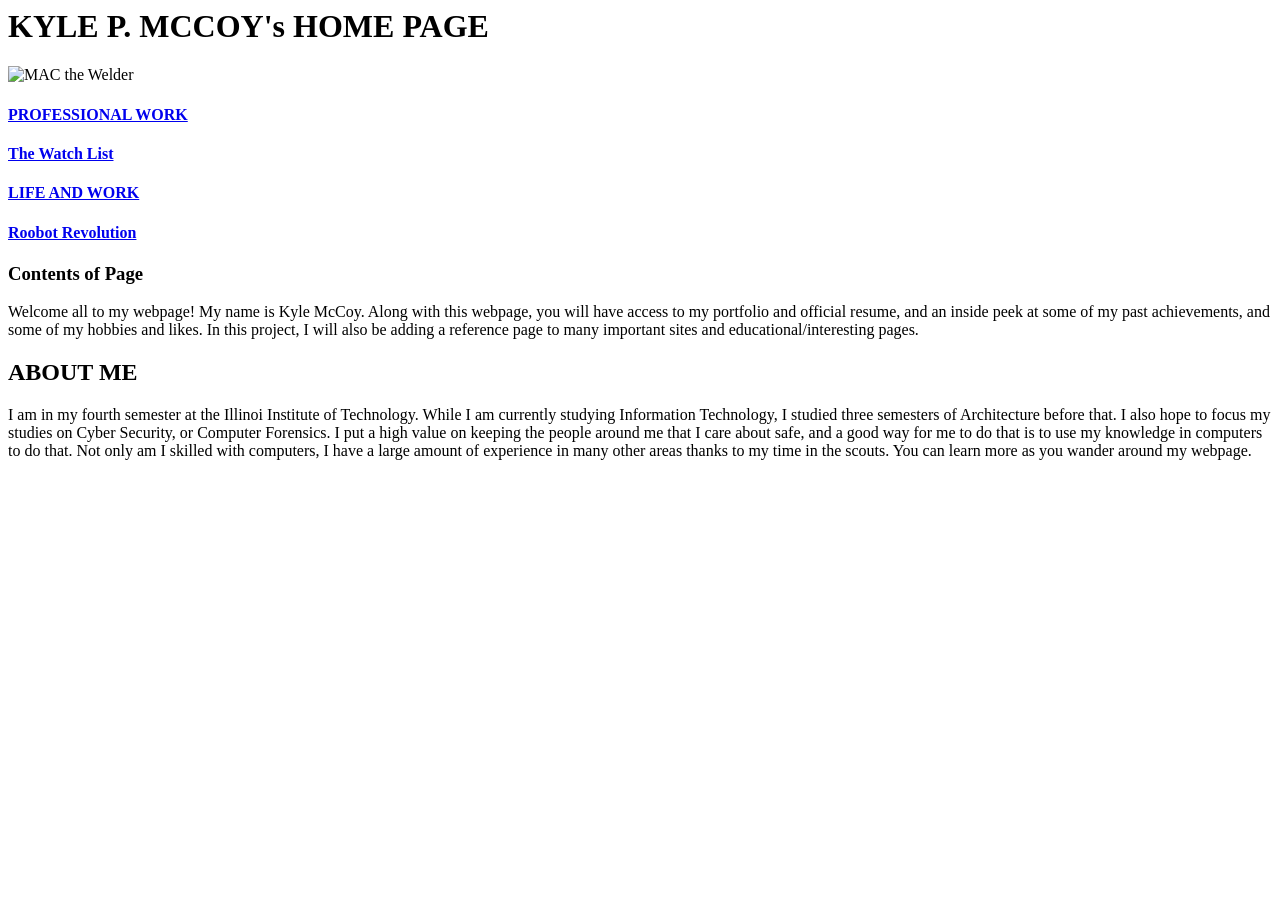
==== index.html @ 408c3c54 "INITIAL UPLOAD ReUPloaded my work" ====
<html lang="en">

	<link 
		rel="icon" 
		type="image/png" 
		href="[data-uri]" />

	 <meta name="viewport" content="width=device-width, initial-scale=1.0, shrink-to-fit=no" />
	<title>ITMD Project Home</title>
<body>
	<h1>
		<b>
			KYLE P. MCCOY's HOME PAGE
		</b>
	</h1>
			<img 
			src="https://scontent-ort2-2.xx.fbcdn.net/v/t1.0-0/c0.0.370.370a/p370x247/22308554_132485367476627_617797057889355
				7032_n.jpg?_nc_cat=104&_nc_ht=scontent-ort2-2.xx&oh=85c32299483975c587f31b80aa706b91&oe=5CC0B38A" 
			alt="MAC the Welder">
			
	<p>
		<a href="PAGE1.html" title="Professional Work and Portfolio">
			<h4>
				PROFESSIONAL WORK
			</h4>
		</a>
	
		<a href="PAGE2.html" title="READINGWaTCHLIST">
			<h4>
				The Watch List
			</h4>
		</a>
		<a href="PAGE3.html" title="LIFE AND WORK">
			<h4>
				LIFE AND WORK
			</h4>
		</a>
		<a href="PAGE4.html" title="ROBOT TAKEVOORE">
			<h4>
				Roobot Revolution
			</h4>
		</a>
	</p>
	
	<h3>
		Contents of Page
	</h3>
		Welcome all to my webpage!  My name is Kyle McCoy.  Along with this webpage, you will have access to my portfolio 
		and official resume, and an inside peek at some of my past achievements, and some of my hobbies and likes.  In this
		project, I will also be adding a reference page to many important sites and educational/interesting pages.
	<h2>
		<b>
			ABOUT ME
		</b>
	</h2>
		I am in my fourth semester at the Illinoi Institute of Technology.  While I am currently studying Information 
		Technology, I studied three semesters of Architecture before that.  I also hope to focus my studies on Cyber 
		Security, or Computer Forensics.  I put a high value on keeping the people around me that I care about safe, and 
		a good way for me to do that is to use my knowledge in computers to do that.  Not only am I skilled with computers, 
		I have a large amount of experience in many other areas thanks to my time in the scouts.  You can learn more as you
		wander around my webpage.
</html>
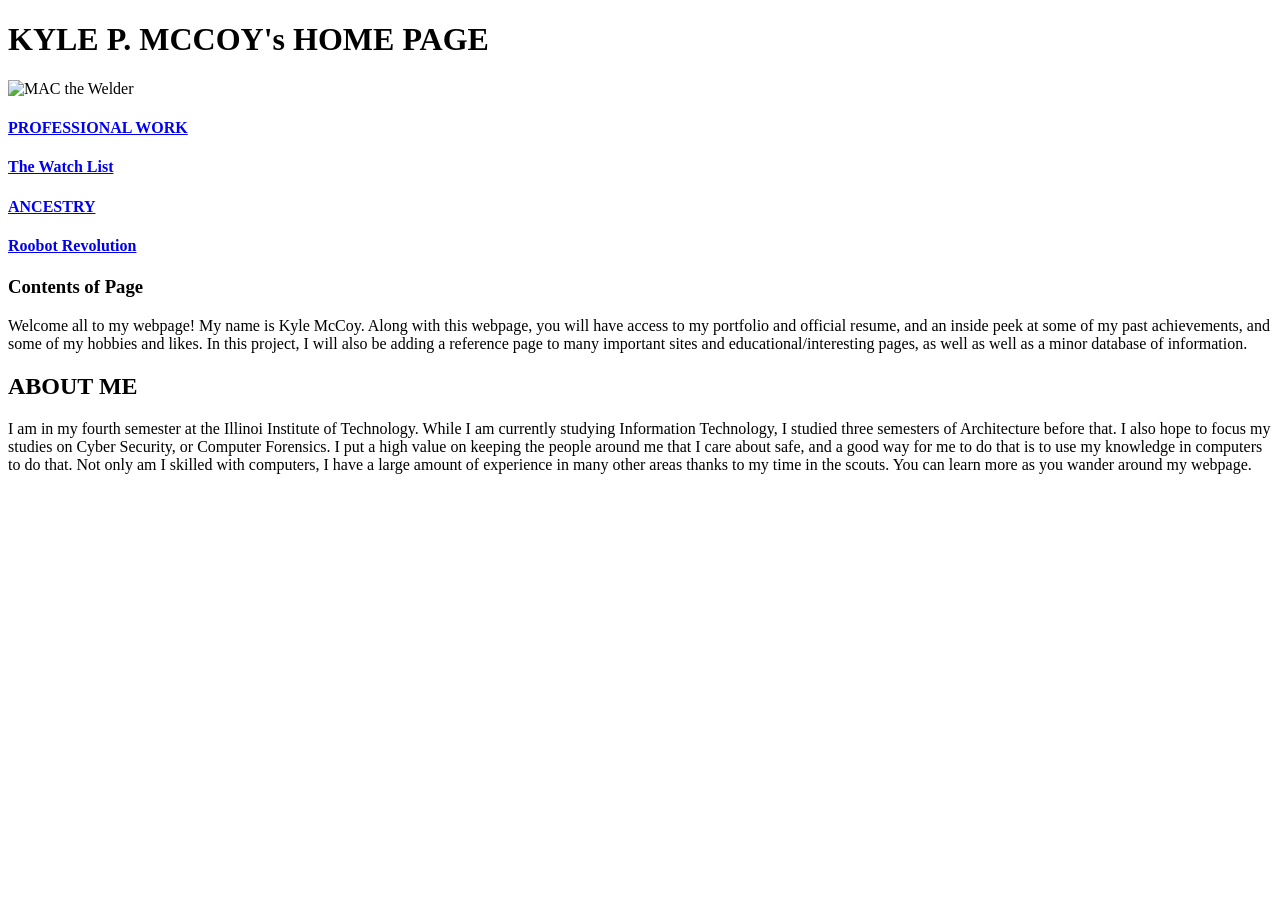
==== commit b8a59eb7: "UPDATED FILES updates on core HTML as well as the info inside" ====
--- a/index.html
+++ b/index.html
@@ -1,3 +1,4 @@
+<!DOCTYPE HTML>
 <html lang="en">
 
 	<link 
@@ -65,7 +66,7 @@
 		</a>
 		<a href="PAGE3.html" title="LIFE AND WORK">
 			<h4>
-				LIFE AND WORK
+				ANCESTRY
 			</h4>
 		</a>
 		<a href="PAGE4.html" title="ROBOT TAKEVOORE">
@@ -80,7 +81,8 @@
 	</h3>
 		Welcome all to my webpage!  My name is Kyle McCoy.  Along with this webpage, you will have access to my portfolio 
 		and official resume, and an inside peek at some of my past achievements, and some of my hobbies and likes.  In this
-		project, I will also be adding a reference page to many important sites and educational/interesting pages.
+		project, I will also be adding a reference page to many important sites and educational/interesting pages, as well
+		as well as a minor database of information.
 	<h2>
 		<b>
 			ABOUT ME
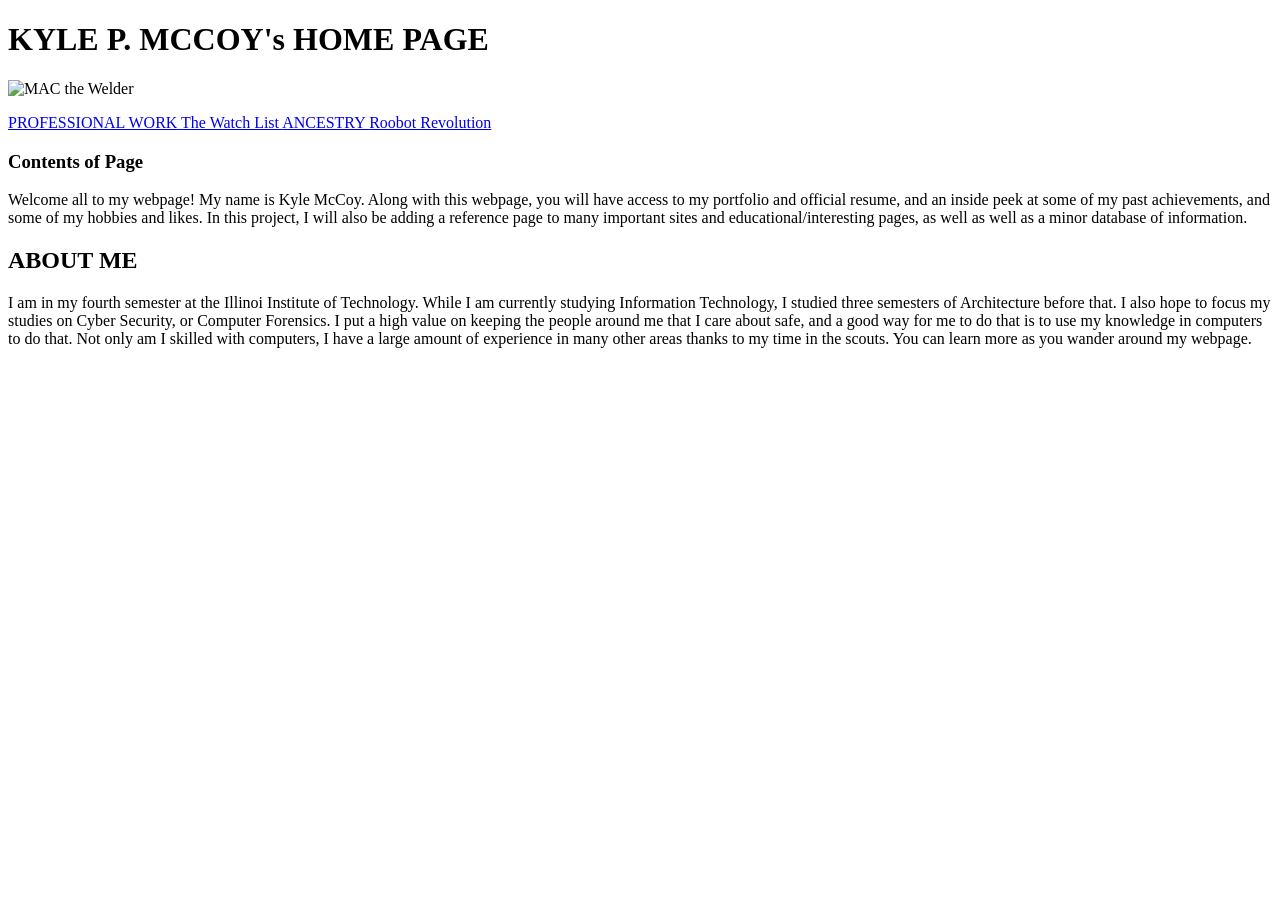
==== commit 2ba71b9c: "fixed the p code fixed issues with the <p> and the extra tabs i had in my code" ====
--- a/index.html
+++ b/index.html
@@ -4,40 +4,7 @@
 	<link 
 		rel="icon" 
 		type="image/png" 
-		href="[data-uri]
-			[base64]
-			[base64]
-			[base64]
-			[base64]
-			[base64]
-			[base64]
-			[base64]
-			[base64]
-			[base64]
-			[base64]
-			[base64]
-			[base64]
-			[base64]
-			[base64]
-			[base64]
-			[base64]
-			[base64]
-			[base64]
-			[base64]
-			[base64]
-			[base64]
-			[base64]
-			[base64]
-			[base64]
-			[base64]
-			[base64]
-			[base64]
-			[base64]
-			[base64]
-			[base64]
-			[base64]
-			[base64]
-			[base64]" />
+		href="[data-uri]" />
 
 	 <meta name="viewport" content="width=device-width, initial-scale=1.0, shrink-to-fit=no" />
 	<title>ITMD Project Home</title>
@@ -48,31 +15,30 @@
 		</b>
 	</h1>
 			<img 
-			src="https://scontent-ort2-2.xx.fbcdn.net/v/t1.0-0/c0.0.370.370a/p370x247/22308554_132485367476627_617797057889355
-				7032_n.jpg?_nc_cat=104&_nc_ht=scontent-ort2-2.xx&oh=85c32299483975c587f31b80aa706b91&oe=5CC0B38A" 
+			src="https://scontent-ort2-2.xx.fbcdn.net/v/t1.0-0/c0.0.370.370a/p370x247/22308554_132485367476627_6177970578893557032_n.jpg?_nc_cat=104&_nc_ht=scontent-ort2-2.xx&oh=85c32299483975c587f31b80aa706b91&oe=5CC0B38A" 
 			alt="MAC the Welder">
 			
 	<p>
 		<a href="PAGE1.html" title="Professional Work and Portfolio">
-			<h4>
+			
 				PROFESSIONAL WORK
-			</h4>
+			
 		</a>
 	
 		<a href="PAGE2.html" title="READINGWaTCHLIST">
-			<h4>
+			
 				The Watch List
-			</h4>
+			
 		</a>
 		<a href="PAGE3.html" title="LIFE AND WORK">
-			<h4>
+			
 				ANCESTRY
-			</h4>
+			
 		</a>
 		<a href="PAGE4.html" title="ROBOT TAKEVOORE">
-			<h4>
+			
 				Roobot Revolution
-			</h4>
+			
 		</a>
 	</p>
 	
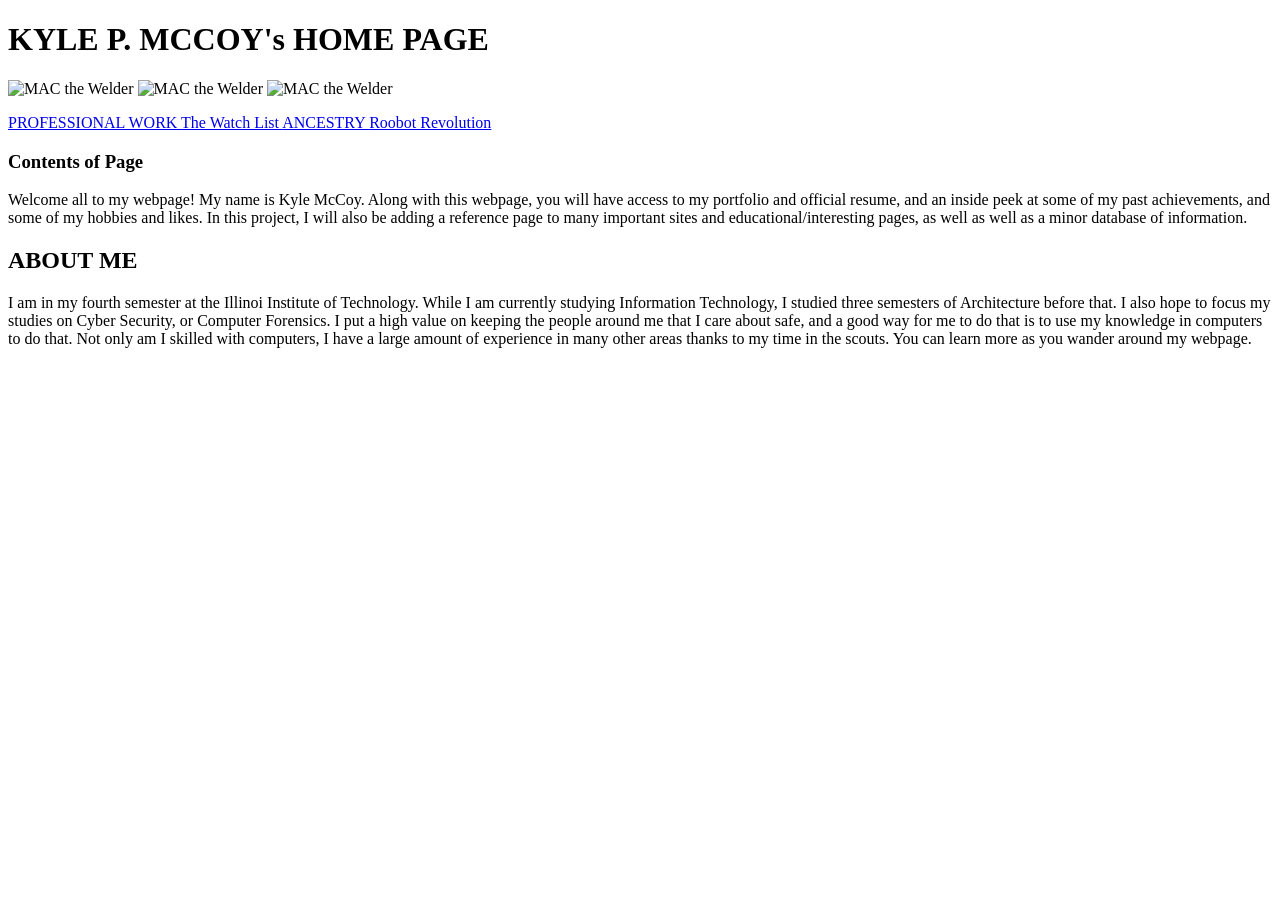
==== commit e296e511: "REUPPED added pictures" ====
--- a/index.html
+++ b/index.html
@@ -17,7 +17,11 @@
 			<img 
 			src="https://scontent-ort2-2.xx.fbcdn.net/v/t1.0-0/c0.0.370.370a/p370x247/22308554_132485367476627_6177970578893557032_n.jpg?_nc_cat=104&_nc_ht=scontent-ort2-2.xx&oh=85c32299483975c587f31b80aa706b91&oe=5CC0B38A" 
 			alt="MAC the Welder">
-			
+			<img 
+			src="https://lh3.googleusercontent.com/[base64]w667-h889-no" 
+			alt="MAC the Welder">
+			<img 
+			src="https://photos.app.goo.gl/JL5Q72jhtZyUXaK69" alt="MAC the Welder">
 	<p>
 		<a href="PAGE1.html" title="Professional Work and Portfolio">
 			
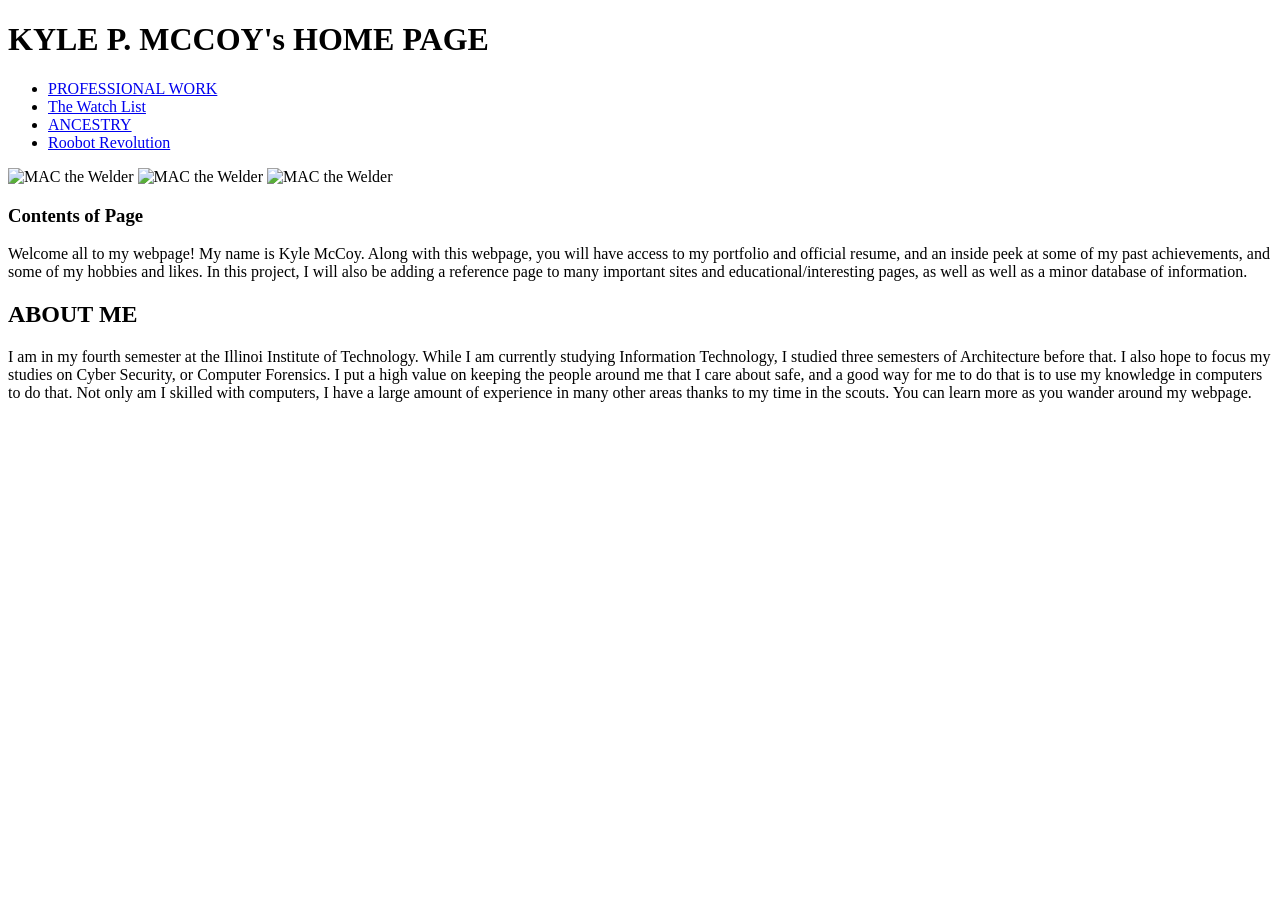
==== commit dbff4eea: "BAtta BING Batta Boom  Also, checklist finished except for youtube video" ====
--- a/index.html
+++ b/index.html
@@ -13,38 +13,49 @@
 		<b>
 			KYLE P. MCCOY's HOME PAGE
 		</b>
-	</h1>
-			<img 
-			src="https://scontent-ort2-2.xx.fbcdn.net/v/t1.0-0/c0.0.370.370a/p370x247/22308554_132485367476627_6177970578893557032_n.jpg?_nc_cat=104&_nc_ht=scontent-ort2-2.xx&oh=85c32299483975c587f31b80aa706b91&oe=5CC0B38A" 
-			alt="MAC the Welder">
-			<img 
-			src="https://lh3.googleusercontent.com/[base64]w667-h889-no" 
-			alt="MAC the Welder">
-			<img 
-			src="https://photos.app.goo.gl/JL5Q72jhtZyUXaK69" alt="MAC the Welder">
+	</h1>	
+	
 	<p>
+		<ul>
+		<li>
 		<a href="PAGE1.html" title="Professional Work and Portfolio">
 			
 				PROFESSIONAL WORK
 			
 		</a>
-	
+		</li>
+		<li>
 		<a href="PAGE2.html" title="READINGWaTCHLIST">
 			
 				The Watch List
 			
 		</a>
+		</li>
+		<li>
 		<a href="PAGE3.html" title="LIFE AND WORK">
 			
 				ANCESTRY
 			
 		</a>
+		</li>
+		<li>
 		<a href="PAGE4.html" title="ROBOT TAKEVOORE">
 			
 				Roobot Revolution
 			
 		</a>
+		</li>
+		</ul>
 	</p>
+			<img 
+			src="https://scontent-ort2-2.xx.fbcdn.net/v/t1.0-0/c0.0.370.370a/p370x247/22308554_132485367476627_6177970578893557032_n.jpg?_nc_cat=104&_nc_ht=scontent-ort2-2.xx&oh=85c32299483975c587f31b80aa706b91&oe=5CC0B38A" 
+			alt="MAC the Welder">
+			<img 
+			src="https://github.com/darealmccoy/projecto/blob/master/pictures/bananana_phone.png?raw=true" 
+			alt="MAC the Welder">
+			<img 
+			src="https://github.com/darealmccoy/projecto/blob/master/pictures/rekt_horizon.png?raw=true" alt="MAC the Welder">
+
 	
 	<h3>
 		Contents of Page
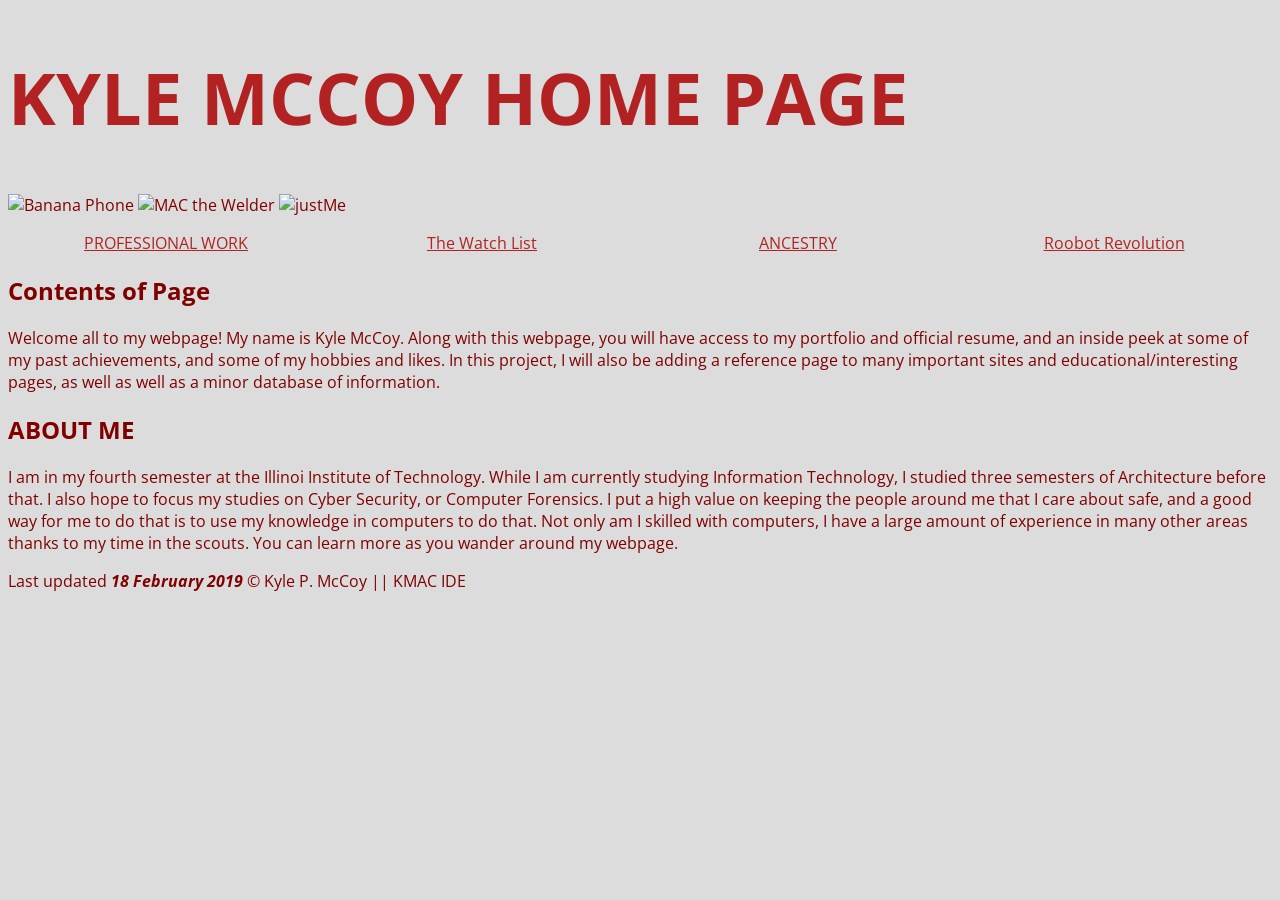
==== commit e3ff895e: "3/8 INIT update update for 3/8" ====
--- a/index.html
+++ b/index.html
@@ -1,78 +1,77 @@
 <!DOCTYPE HTML>
+
 <html lang="en">
-
-	<link 
-		rel="icon" 
-		type="image/png" 
-		href="[data-uri]" />
-
-	 <meta name="viewport" content="width=device-width, initial-scale=1.0, shrink-to-fit=no" />
+<head>
+	<meta charset="utf-8" />
 	<title>ITMD Project Home</title>
+	<link rel="stylesheet" href="main.css" />
+	<link rel="icon" type="image/png" href="[data-uri]" />
+	<meta name="viewport" content="width=device-width, initial-scale=1">
+</head>
 <body>
 	<h1>
-		<b>
-			KYLE P. MCCOY's HOME PAGE
-		</b>
-	</h1>	
-	
-	<p>
-		<ul>
-		<li>
-		<a href="PAGE1.html" title="Professional Work and Portfolio">
-			
-				PROFESSIONAL WORK
-			
-		</a>
-		</li>
-		<li>
-		<a href="PAGE2.html" title="READINGWaTCHLIST">
-			
-				The Watch List
-			
-		</a>
-		</li>
-		<li>
-		<a href="PAGE3.html" title="LIFE AND WORK">
-			
-				ANCESTRY
-			
-		</a>
-		</li>
-		<li>
-		<a href="PAGE4.html" title="ROBOT TAKEVOORE">
-			
-				Roobot Revolution
-			
-		</a>
-		</li>
-		</ul>
-	</p>
+		<strong>
+			KYLE MCCOY HOME PAGE
+		</strong>
+	</h1>
 			<img 
+			class="resize"
+			src="https://lh3.googleusercontent.com/[base64]w667-h889-no" 
+			alt="Banana Phone">
+			<img 
+			class="resize2"
 			src="https://scontent-ort2-2.xx.fbcdn.net/v/t1.0-0/c0.0.370.370a/p370x247/22308554_132485367476627_6177970578893557032_n.jpg?_nc_cat=104&_nc_ht=scontent-ort2-2.xx&oh=85c32299483975c587f31b80aa706b91&oe=5CC0B38A" 
 			alt="MAC the Welder">
-			<img 
-			src="https://github.com/darealmccoy/projecto/blob/master/pictures/bananana_phone.png?raw=true" 
-			alt="MAC the Welder">
-			<img 
-			src="https://github.com/darealmccoy/projecto/blob/master/pictures/rekt_horizon.png?raw=true" alt="MAC the Welder">
-
-	
-	<h3>
+			<img
+			class="resize"
+			src="https://lh3.googleusercontent.com/[base64]w667-h889-no"
+			alt="justMe">
+			
+	<p>		
+		<div class="row">
+			<div class="column">
+				<a href="PAGE1.html" title="Professional Work and Portfolio">
+					PROFESSIONAL WORK
+				</a>
+			</div>
+			<div class="column">
+				<a href="PAGE2.html" title="READINGWaTCHLIST">
+					The Watch List
+				</a>
+			</div>
+			<div class="column">
+				<a href="PAGE3.html" title="ANCEST0RS">
+					ANCESTRY
+				</a>
+			</div>
+			<div class="column">
+				<a href="PAGE4.html" title="ROBOT TAKEVOORE">
+					Roobot Revolution
+				</a>
+			</div>
+		</div>
+	</p>
+	<h2>
 		Contents of Page
-	</h3>
-		Welcome all to my webpage!  My name is Kyle McCoy.  Along with this webpage, you will have access to my portfolio 
-		and official resume, and an inside peek at some of my past achievements, and some of my hobbies and likes.  In this
-		project, I will also be adding a reference page to many important sites and educational/interesting pages, as well
-		as well as a minor database of information.
+	</h2>
+		<div class="paraleft">
+			Welcome all to my webpage!  My name is Kyle McCoy.  Along with this webpage, you will have access to my portfolio 
+			and official resume, and an inside peek at some of my past achievements, and some of my hobbies and likes.  In this
+			project, I will also be adding a reference page to many important sites and educational/interesting pages, as well
+			as well as a minor database of information.
+		</div>
 	<h2>
-		<b>
 			ABOUT ME
-		</b>
 	</h2>
-		I am in my fourth semester at the Illinoi Institute of Technology.  While I am currently studying Information 
-		Technology, I studied three semesters of Architecture before that.  I also hope to focus my studies on Cyber 
-		Security, or Computer Forensics.  I put a high value on keeping the people around me that I care about safe, and 
-		a good way for me to do that is to use my knowledge in computers to do that.  Not only am I skilled with computers, 
-		I have a large amount of experience in many other areas thanks to my time in the scouts.  You can learn more as you
-		wander around my webpage.
+		<div class="paraleft">
+			I am in my fourth semester at the Illinoi Institute of Technology.  While I am currently studying Information 
+			Technology, I studied three semesters of Architecture before that.  I also hope to focus my studies on Cyber 
+			Security, or Computer Forensics.  I put a high value on keeping the people around me that I care about safe, and 
+			a good way for me to do that is to use my knowledge in computers to do that.  Not only am I skilled with computers, 
+			I have a large amount of experience in many other areas thanks to my time in the scouts.  You can learn more as you
+			wander around my webpage.
+		</div>
+<footer>
+	<p>Last updated <strong><em>18 February 2019</strong></em> &copy; Kyle P. McCoy || KMAC IDE</p>
+</footer>
 </html>
--- a/main.css
+++ b/main.css
@@ -0,0 +1,44 @@
+@import url('https://fonts.googleapis.com/css?family=Open+Sans|ZCOOL+QingKe+HuangYou');
+
+body {
+	font-family: 'Open Sans', sans-serif;
+	font-weight: normal;
+	font-style: normal;
+	color: maroon;
+	background-color: gainsboro;
+	text-align: center-left;
+			
+}
+	.paraleft {
+		text-align: left;
+}
+	.column {
+		float: left;
+		width: 25%;
+		text-align: center;
+}
+	.row:after {
+		content: "";
+		display: table;
+		clear: both;
+}
+	img.resize {
+		width: 222px;
+		height: 296px;
+}
+	img.resize2 {
+		width: 296px;
+		height: 296px;
+}
+	h1 {
+			color: #B22222;
+			font-size: 72px;
+			background-image: url("https://media.istockphoto.com/vectors/horizontal-banner-camouflage-seamless-pattern-background-classic-vector-id846506400?k=6&m=846506400&s=612x612&w=0&h=xhUKR2FohWtKMWxGBbBBCwI6o_mNzCvCFc-wJPhQjCw=");
+}
+	a  {
+		color: #B22222;
+		background-color: "000000"
+		text-align: right;
+	a  {
+		
+}
